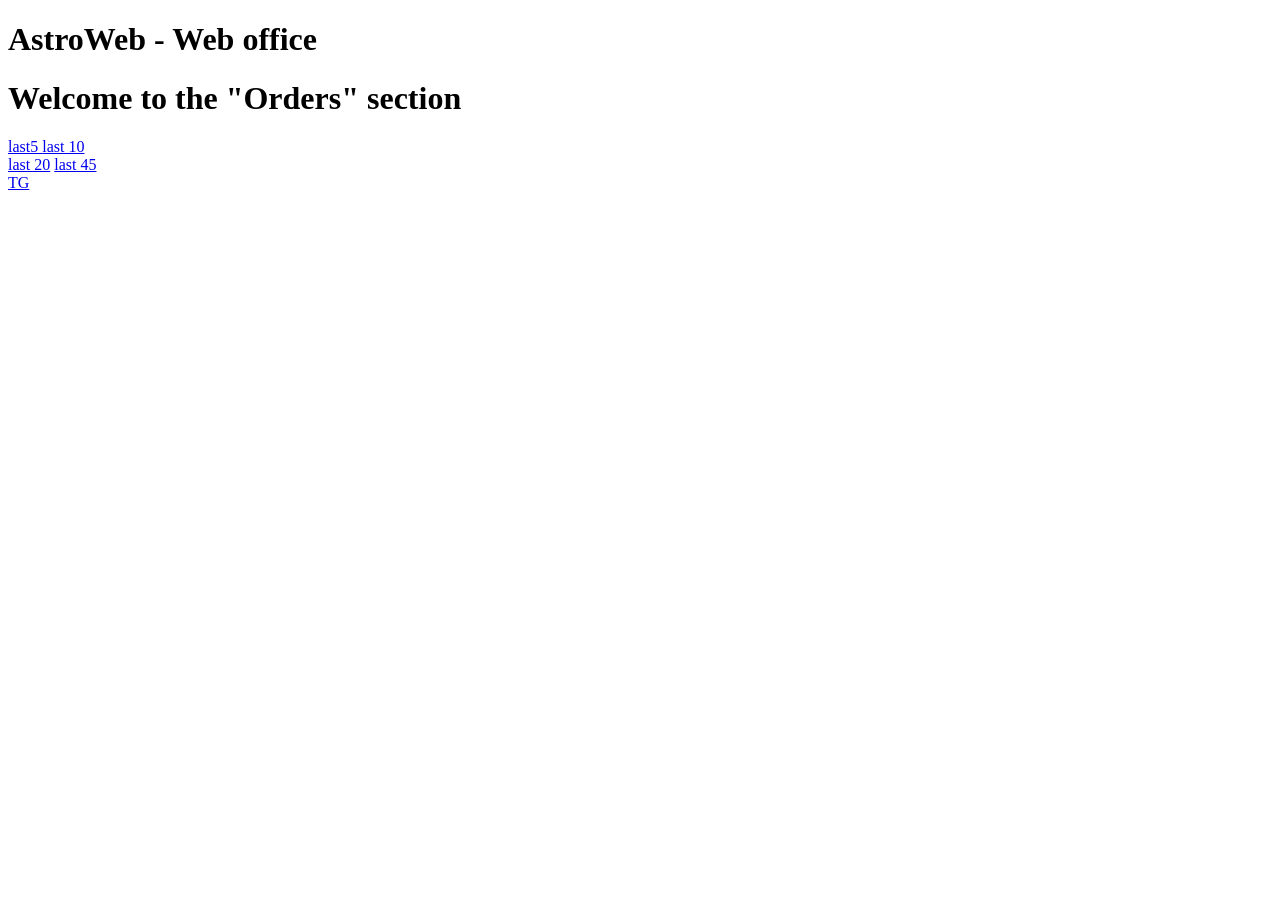
==== templates/order.html @ ee6401d7 "Create order.html" ====
<!doctype html>
<html>
<meta charset="utf-8">
<meta name="viewport" content="width=device-width,
initial-scale=1.0, maximum-scale=1.0, user
-scalable=no">
<link rel='stylesheet' href='/static/css/stylesOrder.css'>

<body>
<header>
    <h1 class='header-text'>Astro<span class
    ='gradient-text'>Web</span> - Web office
    </h1>
</header>

<h1 class='texthello'>Welcome to the "Orders"
section
</h1>

<div class='choice-limit'>
    <a class='button' id='limit-5' href='order/limit/5'>last5
    </a>
    <a class='button' id='limit-10' href='/order/limit/10'>last
    10</a>
</div>

<div class='choice-limit'>
    <a class='button' id='limit-20' href='/order/limit/20'>last
    20</a>
    <a class='button' id='limit-45' href='/order/limit/45'>last
    45</a>
</div>

<div class='cards-order' id='orders-container'>

</div>

<a href='https://t.me/setting_lidsBot' class
='button_1'>TG</a>

<script src='/static/scripts/scriptOrderLimit.js'></script>
</body>
</html>
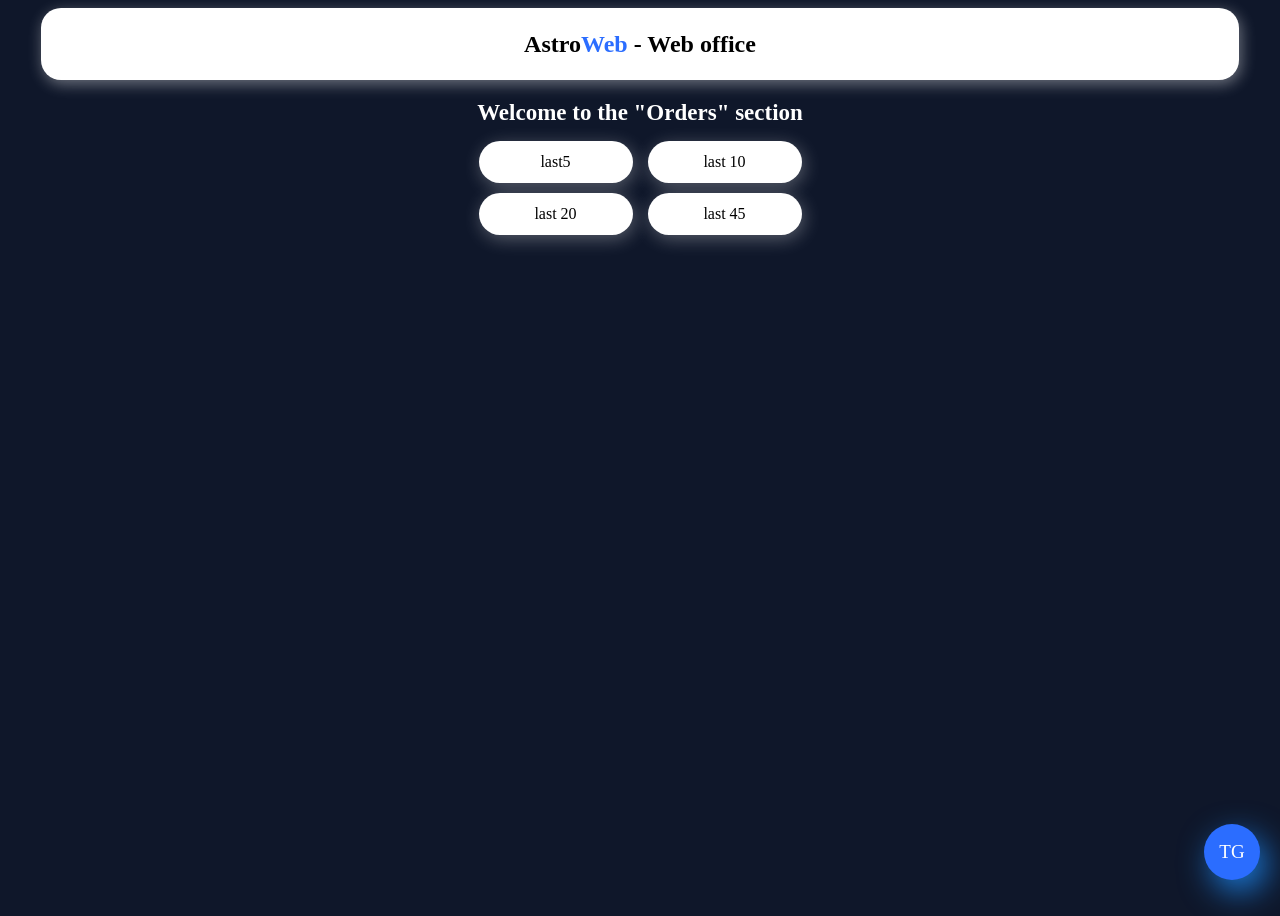
==== commit 157f5e43: "Initial commit" ====
--- a/static/css/stylesOrder.css
+++ b/static/css/stylesOrder.css
@@ -0,0 +1,146 @@
+body {
+background: #0f172a;
+height: 100vh;
+font-family: 'Open Sans';
+}
+header {
+display: flex;
+position: relative;
+justify-content: center;
+align-items: center;
+margin-top: 8px;
+margin-left: auto;
+margin-right: auto;
+padding: 5px;
+background: white;
+gap: 5px;
+width: 94%;
+height: 62px;
+box-shadow: 2px 4px 15px rgba(255, 255, 255, 0.4);
+border-radius: 20px;
+}
+.header-text {
+color: black;
+font-size: 24px;
+user-select: none;
+margin: 0;
+font-family: 'Open Sans';
+}
+.gradient-text {
+color: #2b6dff;
+}
+.texthello {
+text-align: center;
+font-size: 23px;
+user-select: none;
+color: white;
+font-family: 'Open Sans';
+margin-top: 20px;
+}
+.choice-limit {
+display: flex;
+gap: 15px;
+justify-content: center;
+align-items: center;
+flex-direction: row;
+margin-bottom: 10px;
+}
+.button_1 {
+background: #2b6dff;
+border: none;
+border-radius: 50%;
+color: white;
+width: 50px;
+height: 50px;
+font-size: 19px;
+position: fixed;
+box-shadow: 7px 12px 32px rgba(30, 144, 255, 0.8);
+z-index: 3000;
+padding: 3px 3px;
+bottom: 20px;
+right: 20px;
+display: flex;
+justify-content: center;
+align-items: center;
+cursor: pointer;
+transition: 0.3s;
+animation: pulse 2s infinite ease-in-out;
+text-decoration: none;
+}
+@keyframes pulse {
+  0% {
+    transform: scale(1);
+  }
+  50% {
+    transform: scale(1.07);
+  }
+  100% {
+    transform: scale(1);
+  }
+}
+.cards {
+display: flex;
+flex-direction: column;
+align-items: center;
+justify-content: center;
+margin-left: 6px;
+gap: 5px;
+margin-top: 20px;
+}
+.cards-order {
+display: flex;
+flex-direction: column;
+align-items: center;
+justify-content: center;
+gap: 9px;
+margin-top: 5px;
+}
+.card-order {
+background: white;
+border-radius: 20px;
+text-decoration: none;
+width: 85%;
+padding: 12px;
+gap: 10px;
+box-shadow: 2px 4px 18px rgba(0, 0, 0, 0.6);
+transition: 0.3s;
+cursor: pointer;
+text-decoration: none;
+}
+.card-order-name {
+font-size: 10px;
+color: black;
+margin: 0;
+text-decoration: none;
+font-weight: 500;
+}
+.card-order-title {
+font-size: 16px;
+color: black;
+font-weight: 500;
+margin-top: 10px;
+text-decoration: none;
+}
+.button {
+display: flex;
+background: white;
+color: black;
+padding: 12px 27px;
+width: 100px;
+border: none;
+justify-content: center;
+align-items: center;
+border-radius: 50px;
+box-shadow: 2px 4px 18px rgba(255, 255, 255, 0.3);
+font-size: 16px;
+transition: 0.3s;
+cursor: pointer;
+text-decoration: none;
+}
+.button:active {
+transform: scale(0.95);
+}
+.smalltext {
+font-size: 13px;
+padding-left: 6px;
+}
